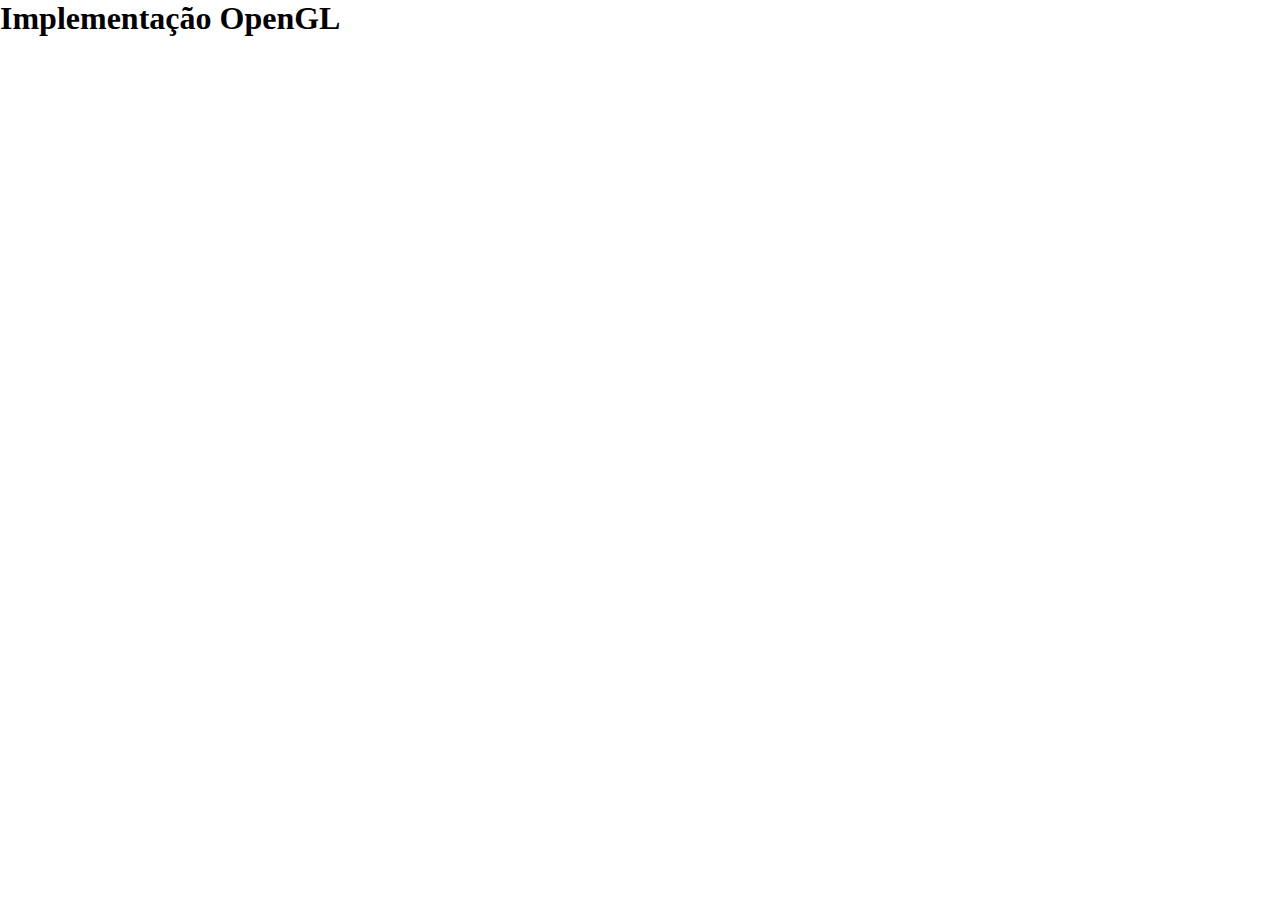
==== index.html @ e9f0f04e "Todos arquivos" ====
<html>
    <head>
        <meta charset="utf-8">
        <title>OpenGL - Implementação</title>
        <link rel="stylesheet" type="text/css" href="./css/style.css">
    </head>
    <body>
        <h1>Implementação OpenGL</h1>
        <canvas id="canvas"></canvas>
          
          <!-- vertex shader -->
          <script id="3d-vertex-shader" type="x-shader/x-vertex">
            attribute vec4 a_position;
            attribute vec4 a_color;
            
            uniform mat4 u_matrix;
            
            varying vec4 v_color;
            
            void main() {
              // Multiply the position by the matrix.
              gl_Position = u_matrix * a_position;
              gl_PointSize = 1.0;
            
              // Pass the color to the fragment shader.
              v_color = a_color;
            }
            </script>
          <!-- fragment shader -->
          <script id="3d-fragment-shader" type="x-shader/x-fragment">
            precision mediump float;

            // Passed in from the vertex shader.
            varying vec4 v_color;

            void main() {
            gl_FragColor = v_color;
            }
          </script>
          
          <!-- script src="./js/utils/webgl-utils.js"></script -->
          <script src="./js/utils/quadtree.js"></script>
          <script src="./js/scripts.js"></script>
    </body>
</html>

<script src="https://webglfundamentals.org/webgl/resources/webgl-utils.js"></script>
---- css/style.css ----
/*
@import url("https://webglfundamentals.org/webgl/resources/webgl-tutorials.css");
*/
body {
  margin: 0;
}
canvas {
  width: 100vw;
  height: 80vh;
  display: block;
}
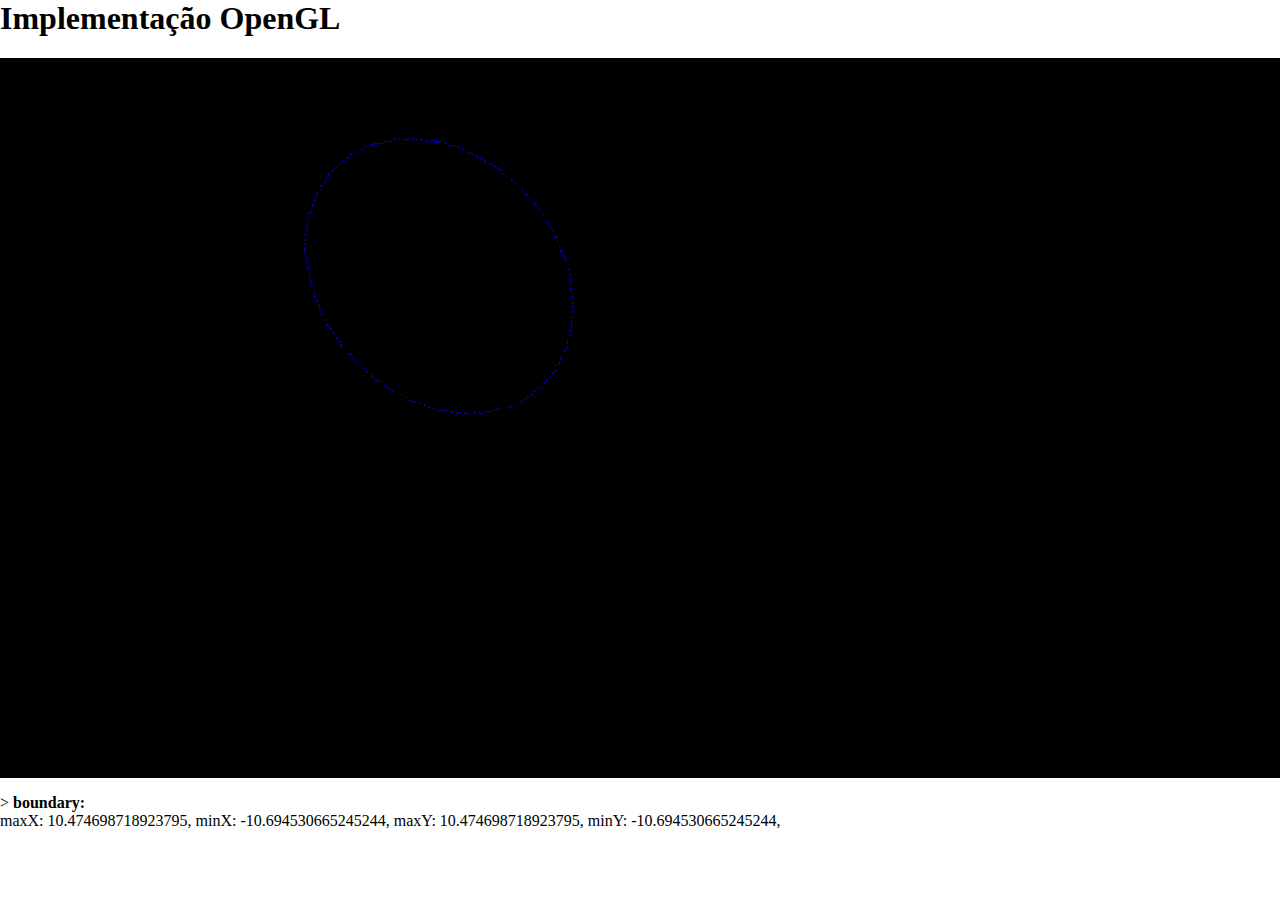
==== commit 215b8755: "Inclusão de construtor de circulo e Implementação de calculo do erro" ====
--- a/index.html
+++ b/index.html
@@ -7,6 +7,7 @@
     <body>
         <h1>Implementação OpenGL</h1>
         <canvas id="canvas"></canvas>
+        <p id="info"></p>
           
           <!-- vertex shader -->
           <script id="3d-vertex-shader" type="x-shader/x-vertex">
@@ -20,7 +21,7 @@
             void main() {
               // Multiply the position by the matrix.
               gl_Position = u_matrix * a_position;
-              gl_PointSize = 1.0;
+              gl_PointSize = 1.1;
             
               // Pass the color to the fragment shader.
               v_color = a_color;
@@ -37,11 +38,10 @@
             gl_FragColor = v_color;
             }
           </script>
-          
-          <!-- script src="./js/utils/webgl-utils.js"></script -->
+          <script src="./js/math.js"></script>
+          <script src="./js/utils/webgl-utils.js"></script>
           <script src="./js/utils/quadtree.js"></script>
           <script src="./js/scripts.js"></script>
+          
     </body>
-</html>
-
-<script src="https://webglfundamentals.org/webgl/resources/webgl-utils.js"></script>+</html>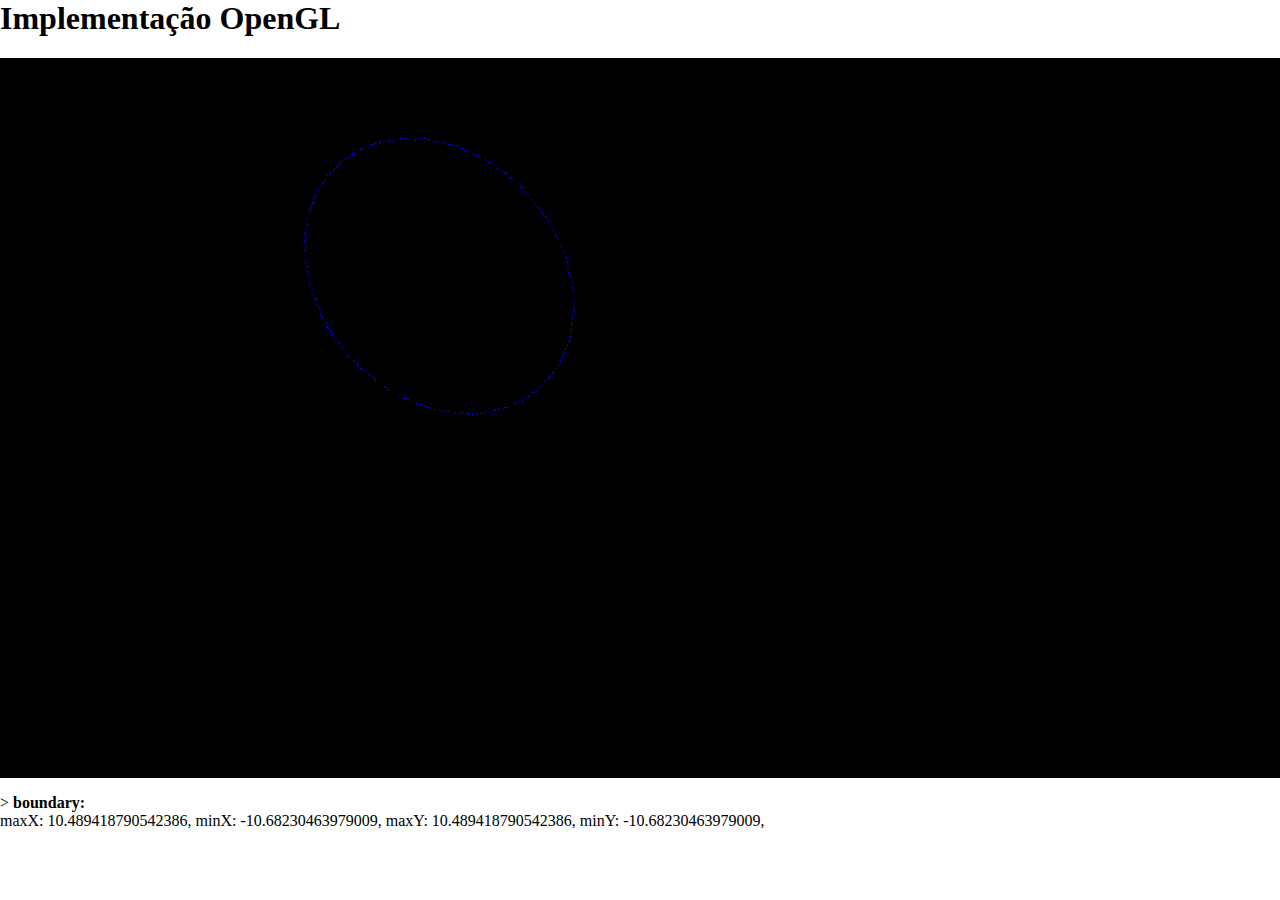
==== commit 86ed6825: "limpeza, atualização e inserção de cometarios" ====
--- a/index.html
+++ b/index.html
@@ -15,11 +15,10 @@
             attribute vec4 a_color;
             
             uniform mat4 u_matrix;
-            
             varying vec4 v_color;
             
             void main() {
-              // Multiply the position by the matrix.
+              // Multiplica a posição pela matriz de transformação
               gl_Position = u_matrix * a_position;
               gl_PointSize = 1.1;
             
@@ -39,6 +38,7 @@
             }
           </script>
           <script src="./js/math.js"></script>
+          <script src="./js/utils/m4.js"></script>
           <script src="./js/utils/webgl-utils.js"></script>
           <script src="./js/utils/quadtree.js"></script>
           <script src="./js/scripts.js"></script>
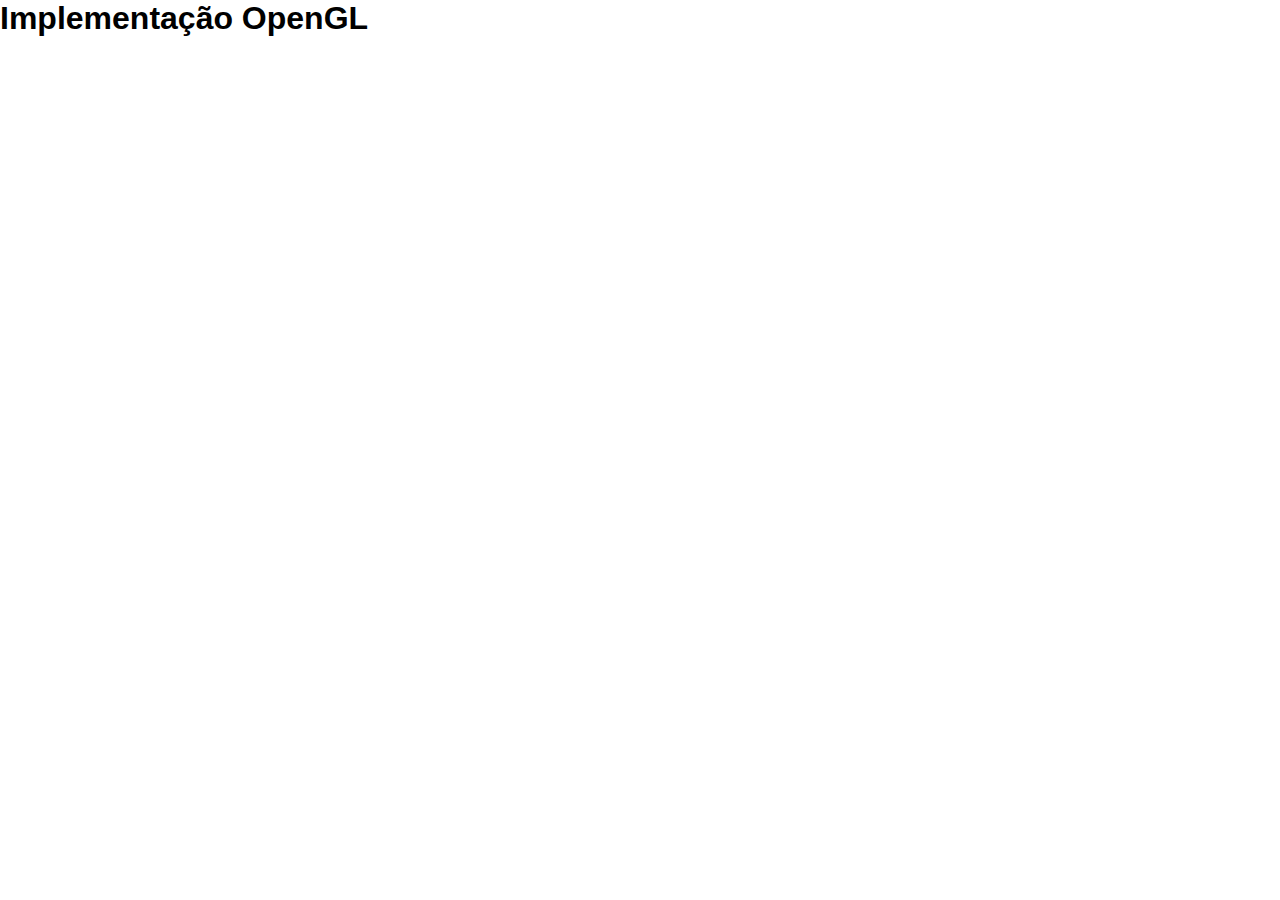
==== commit 0016a07c: "melhoria de método de coleta de pontos e alterações no calculo do mmq" ====
--- a/index.html
+++ b/index.html
@@ -41,6 +41,7 @@
           <script src="./js/utils/m4.js"></script>
           <script src="./js/utils/webgl-utils.js"></script>
           <script src="./js/utils/quadtree.js"></script>
+          <script src="./js/utils/marching-square.js"></script>
           <script src="./js/scripts.js"></script>
           
     </body>
--- a/css/style.css
+++ b/css/style.css
@@ -2,6 +2,7 @@
 @import url("https://webglfundamentals.org/webgl/resources/webgl-tutorials.css");
 */
 body {
+  font-family: 'Gill Sans', 'Gill Sans MT', Calibri, 'Trebuchet MS', sans-serif;
   margin: 0;
 }
 canvas {
@@ -9,3 +10,7 @@
   height: 80vh;
   display: block;
 }
+#info {
+  font-size: 10px;
+  color: #666;
+}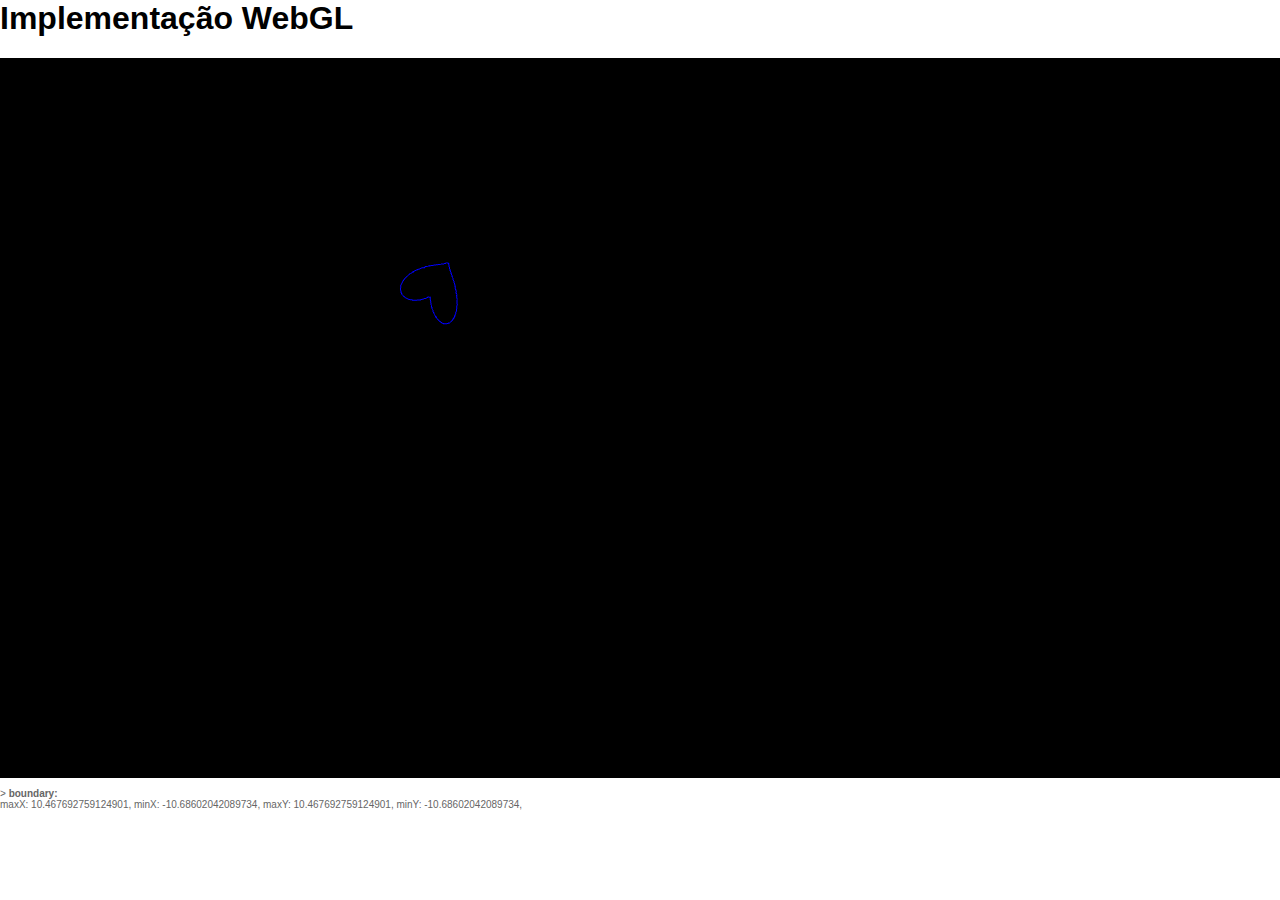
==== commit e1aa53f5: "implementação de funções de pesos e f(x) local" ====
--- a/index.html
+++ b/index.html
@@ -5,7 +5,7 @@
         <link rel="stylesheet" type="text/css" href="./css/style.css">
     </head>
     <body>
-        <h1>Implementação OpenGL</h1>
+        <h1>Implementação WebGL</h1>
         <canvas id="canvas"></canvas>
         <p id="info"></p>
           
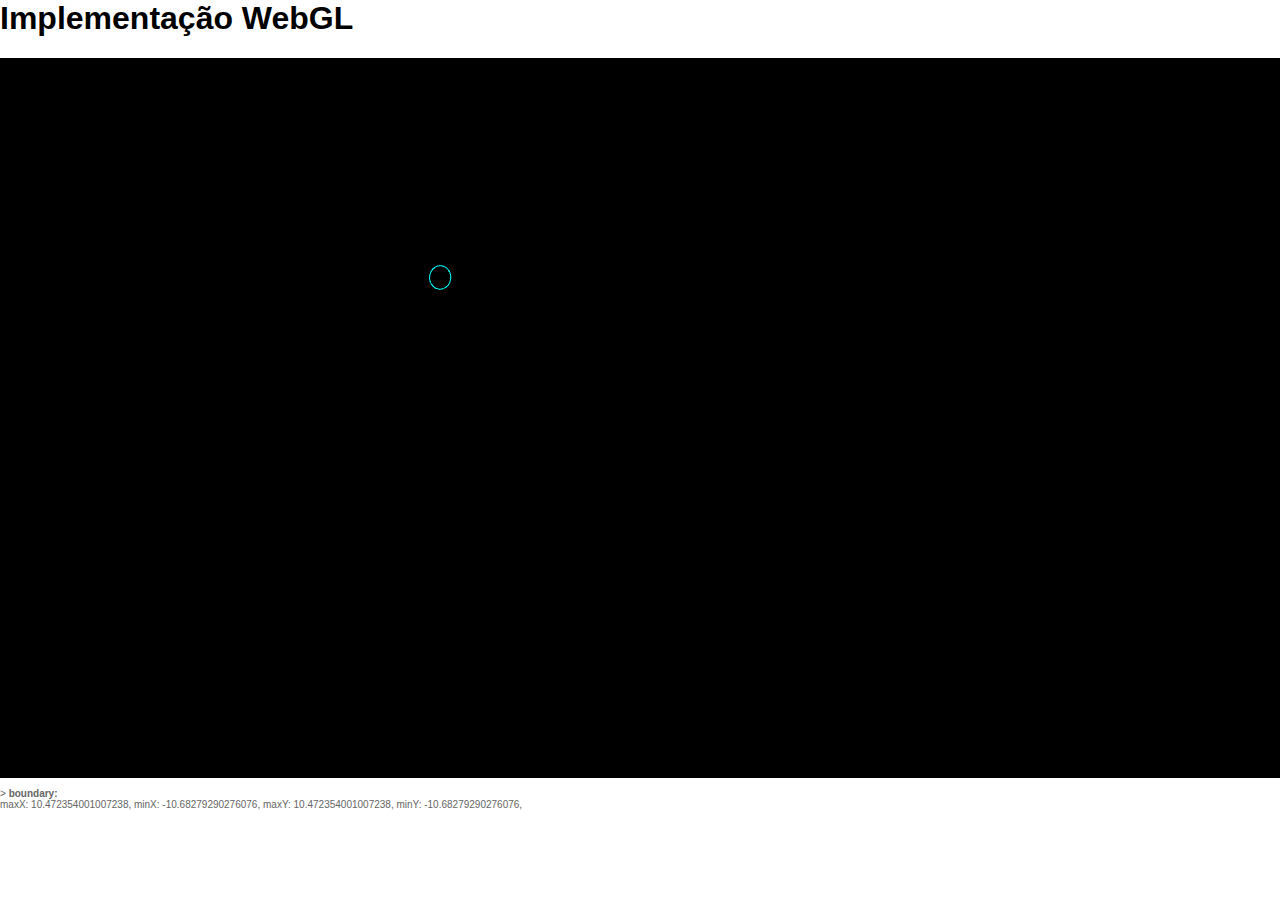
==== commit 9c5d1d7c: "implementação de autovetores" ====
--- a/index.html
+++ b/index.html
@@ -37,6 +37,7 @@
             gl_FragColor = v_color;
             }
           </script>
+          <script src="./js/lalolib.js"></script>
           <script src="./js/math.js"></script>
           <script src="./js/utils/m4.js"></script>
           <script src="./js/utils/webgl-utils.js"></script>
